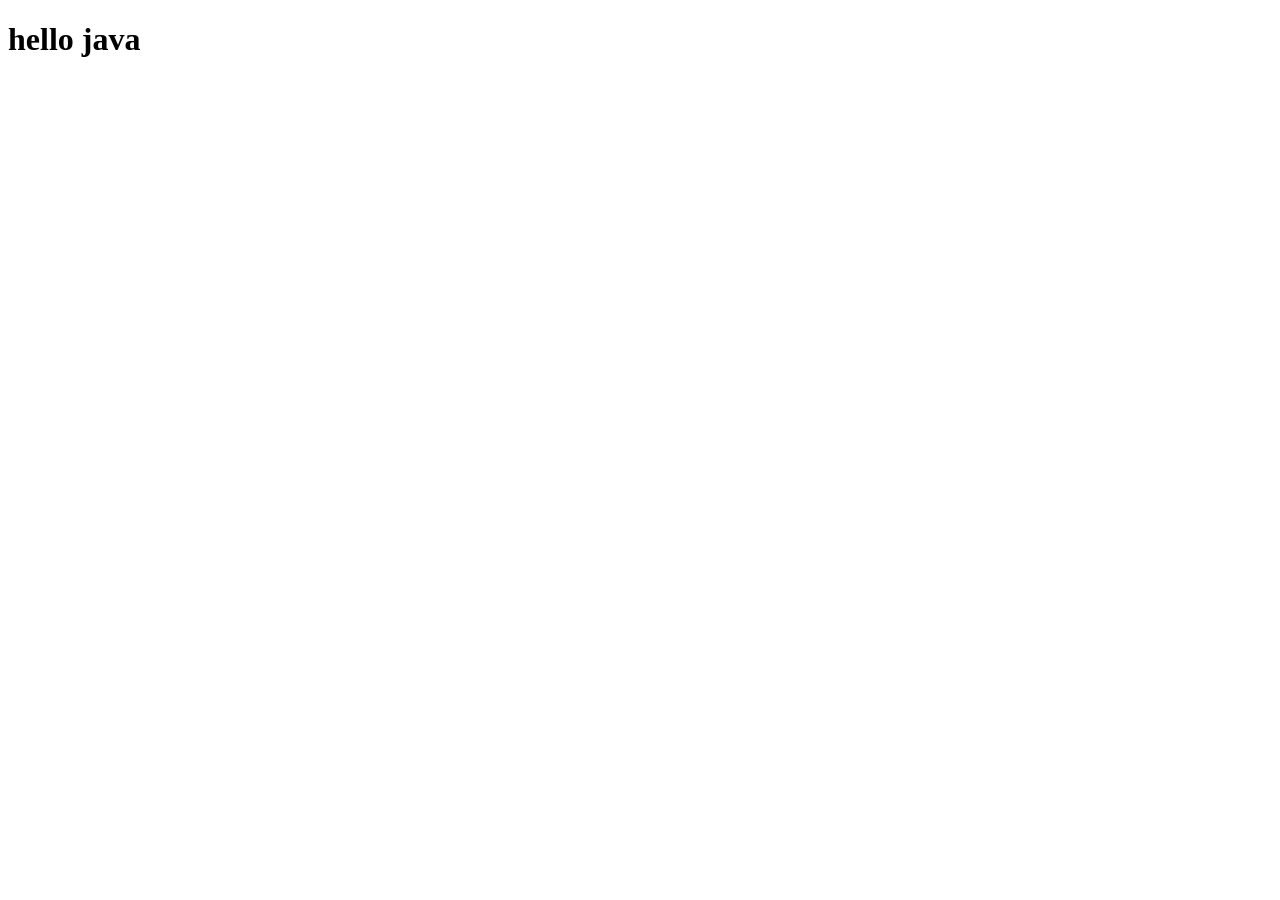
==== task-1-TO-9/index.html @ 66505e91 "CHANGE FILE NAME" ====
<!DOCTYPE html>
<html lang="en">
<head>
    <meta charset="UTF-8">
    <meta name="viewport" content="width=device-width, initial-scale=1.0">
    <title>Document</title>
    <script src="script.js"></script>
</head>
<body>
    <h1>hello java</h1>
</body>
</html>
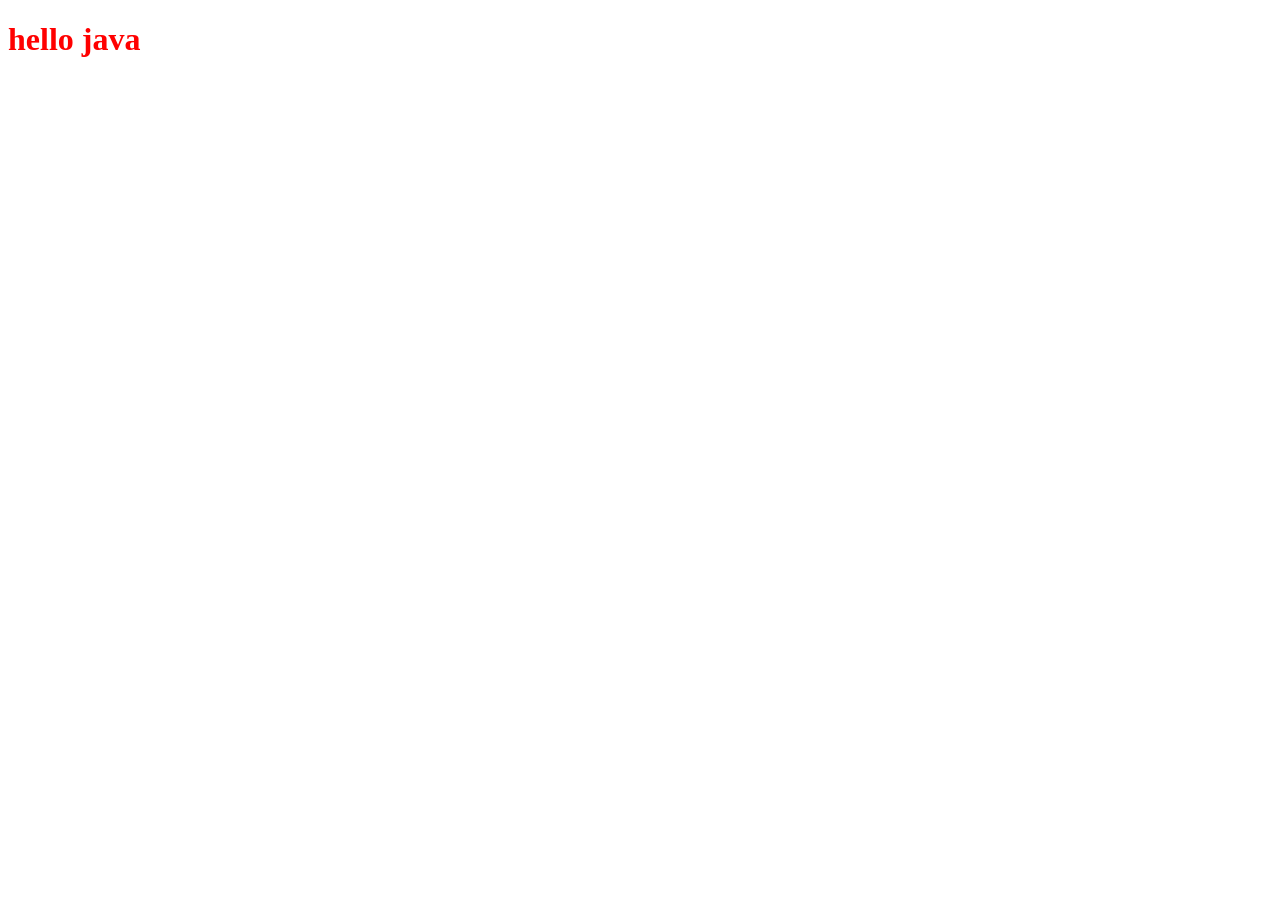
==== commit bc789bc9: "task 1 zero js" ====
--- a/task-1-TO-9/index.html
+++ b/task-1-TO-9/index.html
@@ -4,9 +4,9 @@
     <meta charset="UTF-8">
     <meta name="viewport" content="width=device-width, initial-scale=1.0">
     <title>Document</title>
-    <script src="script.js"></script>
 </head>
 <body>
     <h1>hello java</h1>
+    <script src="script.js"></script>
 </body>
 </html>
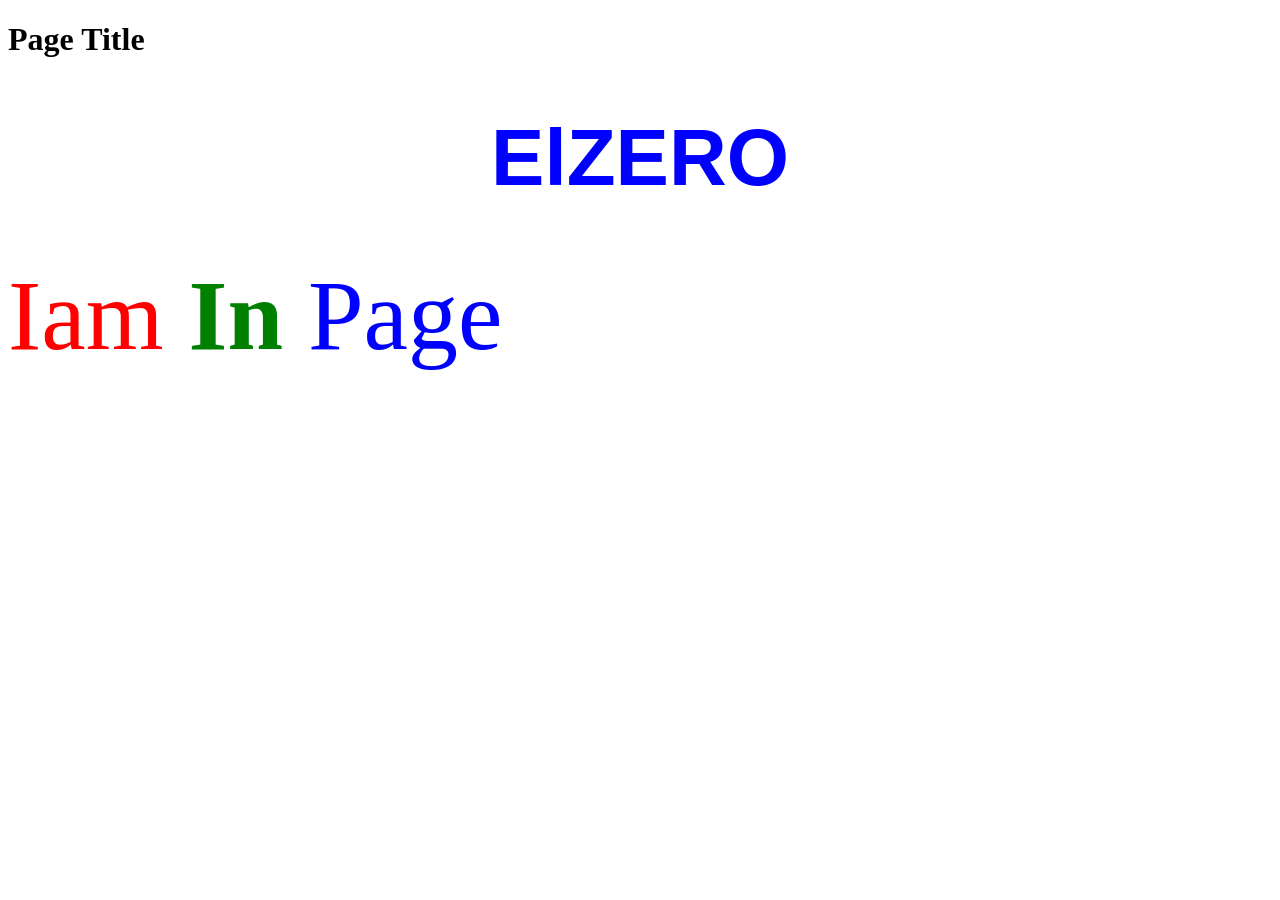
==== commit 3da25ada: "Complete tasks 1 to 9" ====
--- a/task-1-TO-9/index.html
+++ b/task-1-TO-9/index.html
@@ -1,12 +1,16 @@
 <!DOCTYPE html>
 <html lang="en">
-<head>
-    <meta charset="UTF-8">
-    <meta name="viewport" content="width=device-width, initial-scale=1.0">
-    <title>Document</title>
-</head>
-<body>
-    <h1>hello java</h1>
-    <script src="script.js"></script>
-</body>
+  <head>
+    <meta charset="UTF-8" />
+    <meta http-equiv="X-UA-Compatible" content="IE=edge" />
+    <title>Learn JavaScript</title>
+    </script>
+  </head>
+  <body>
+    <h1 id="el">Page Title</h1>
+    <script src="script.js">
+      // Code Three is right task 1
+      document.getElementById("el").style.color = "red";
+    </script>
+  </body>
 </html>
